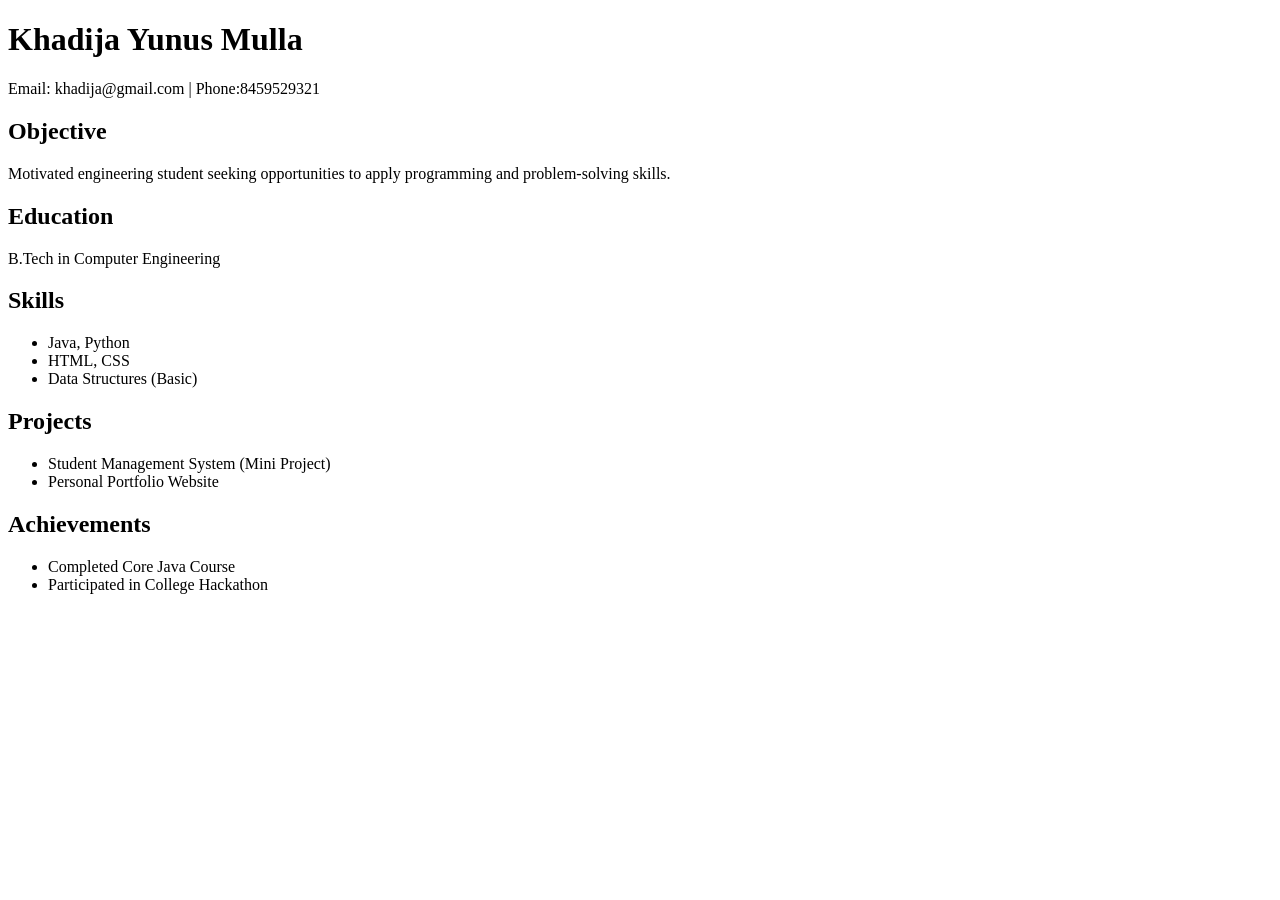
==== web/resume1.html @ 08f77364 "Add files via upload" ====
<!DOCTYPE html>
<html>
<head>
    <title>Khadija Resume</title>
    <link rel="stylesheet" href="r.css">
</head>
<body>

<div class="container">
    <h1>Khadija Yunus Mulla</h1>
    <p class="contact">Email: khadija@gmail.com | Phone:8459529321</p>

    <h2>Objective</h2>
    <p>Motivated engineering student seeking opportunities to apply programming and problem-solving skills.</p>

    <h2>Education</h2>
    <p>B.Tech in Computer Engineering</p>

    <h2>Skills</h2>
    <ul>
        <li>Java, Python</li>
        <li>HTML, CSS</li>
        <li>Data Structures (Basic)</li>
    </ul>

    <h2>Projects</h2>
    <ul>
        <li>Student Management System (Mini Project)</li>
        <li>Personal Portfolio Website</li>
    </ul>

    <h2>Achievements</h2>
    <ul>
        <li>Completed Core Java Course</li>
        <li>Participated in College Hackathon</li>
    </ul>

</div>

</body>
</html>
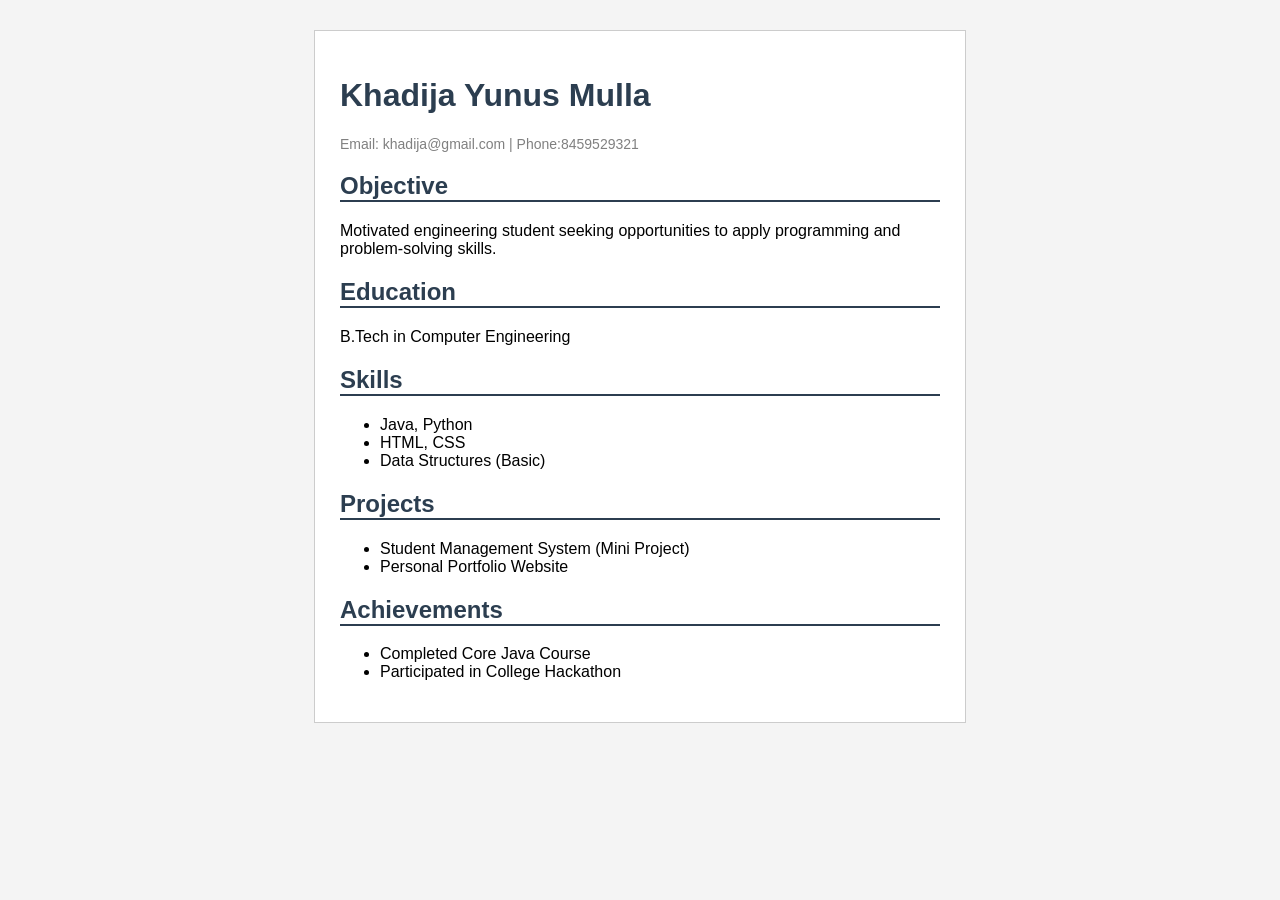
==== commit 8baf5c0f: "Update resume1.html" ====
--- a/web/resume1.html
+++ b/web/resume1.html
@@ -2,7 +2,7 @@
 <html>
 <head>
     <title>Khadija Resume</title>
-    <link rel="stylesheet" href="r.css">
+    <link rel="stylesheet" href="resume.css">
 </head>
 <body>
 
@@ -38,4 +38,4 @@
 </div>
 
 </body>
-</html>+</html>
--- a/web/resume.css
+++ b/web/resume.css
@@ -0,0 +1,27 @@
+body {
+    font-family: Arial;
+    background-color: #f4f4f4;
+}
+
+.container {
+    width: 600px;
+    margin: 30px auto;
+    background: white;
+    padding: 25px;
+    border: 1px solid #ccc;
+}
+
+h1 {
+    color: #2c3e50;
+}
+
+.contact {
+    color: gray;
+    font-size: 14px;
+}
+
+h2 {
+    border-bottom: 2px solid #2c3e50;
+    color: #2c3e50;
+    margin-top: 20px;
+}
